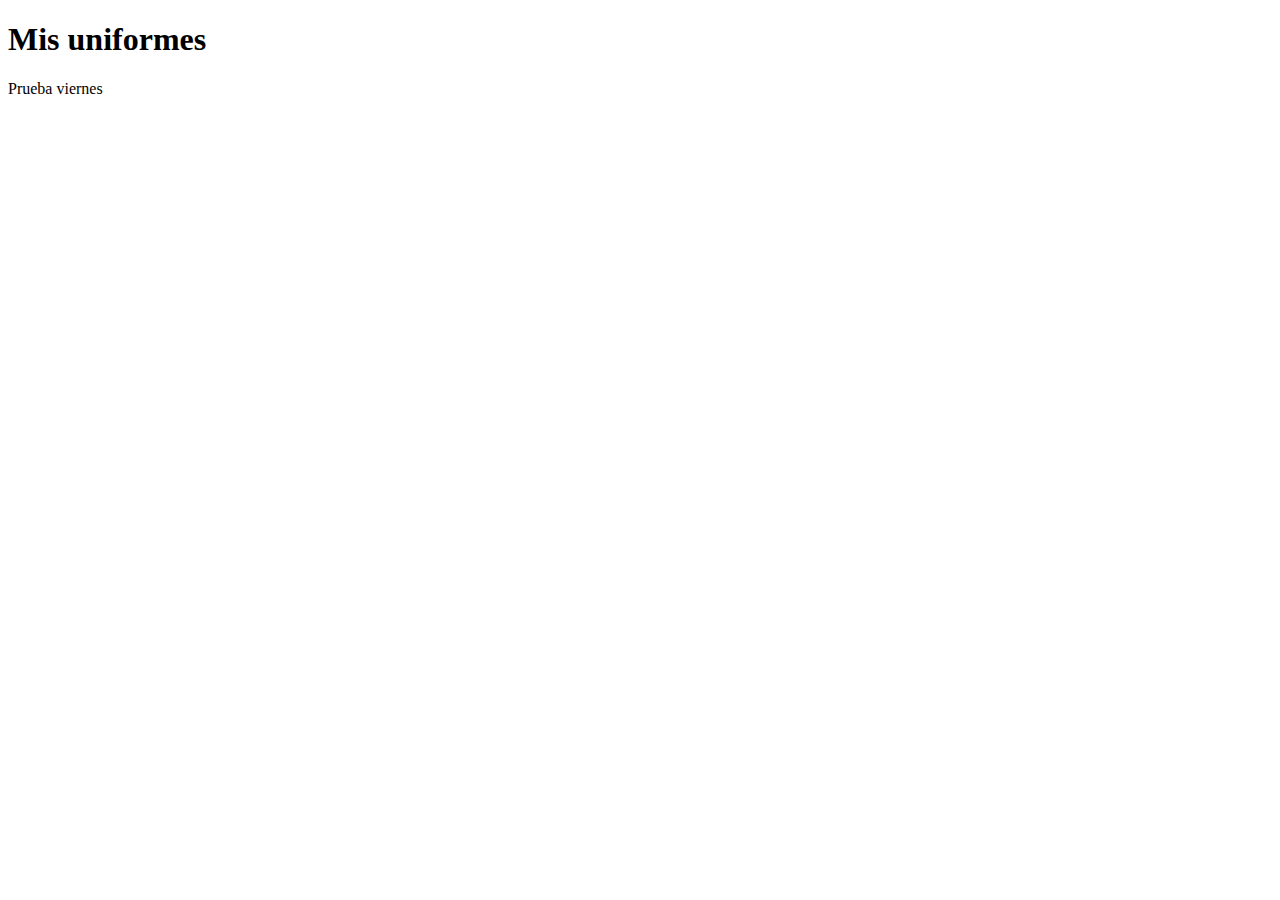
==== home.html @ 9d92665f "parrarfo prueba 1-Home" ====
<!DOCTYPE html>
<html lang="en">
<head>
    <meta charset="UTF-8">
    <meta http-equiv="X-UA-Compatible" content="IE=edge">
    <meta name="viewport" content="width=device-width, initial-scale=1.0">
    <title>Mi Modisteria</title>
</head>
<body>
    <h1>Mis uniformes</h1>
    <p>Prueba viernes</p>
</body>
</html>
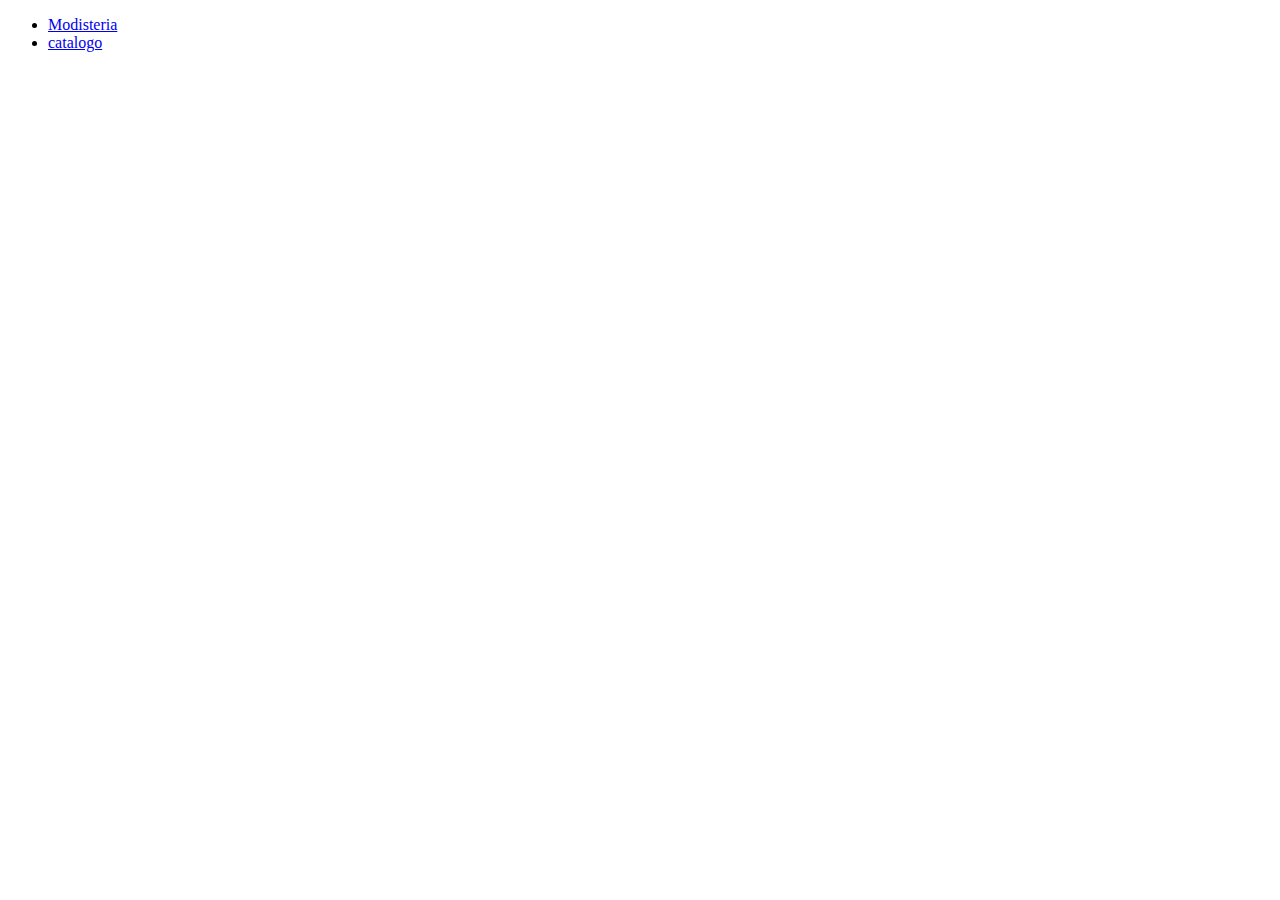
==== commit d5464bd6: "Update home.html" ====
--- a/home.html
+++ b/home.html
@@ -4,10 +4,15 @@
     <meta charset="UTF-8">
     <meta http-equiv="X-UA-Compatible" content="IE=edge">
     <meta name="viewport" content="width=device-width, initial-scale=1.0">
-    <title>Mi Modisteria</title>
+    <title>Modisteria</title>
 </head>
+
 <body>
-    <h1>Mis uniformes</h1>
-    <p>Prueba viernes</p>
+    <nav>
+        <ul>
+            <li><a href="#">Modisteria</a></li>
+            <li><a href="#">catalogo</a></li>
+    
+        </ul>
 </body>
-</html>+</html>
